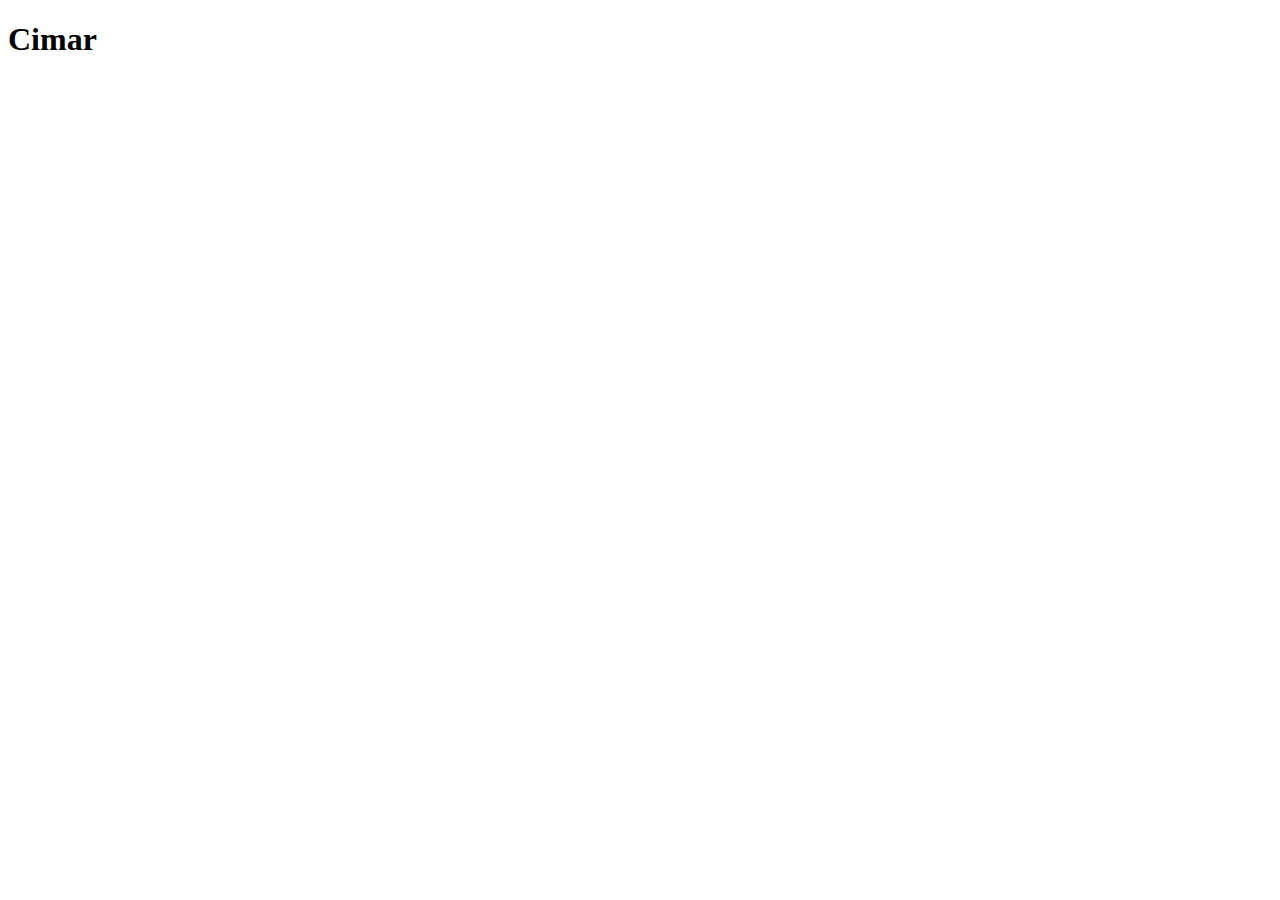
==== cimar.html @ 7dc6a365 "merge de cimar" ====
<!DOCTYPE html>
<html lang="en">
<head>
    <meta charset="UTF-8">
    <meta name="viewport" content="width=device-width, initial-scale=1.0">
    <title>Document</title>
</head>
<body>
    <h1>Cimar</h1>
    
</body>
</html>
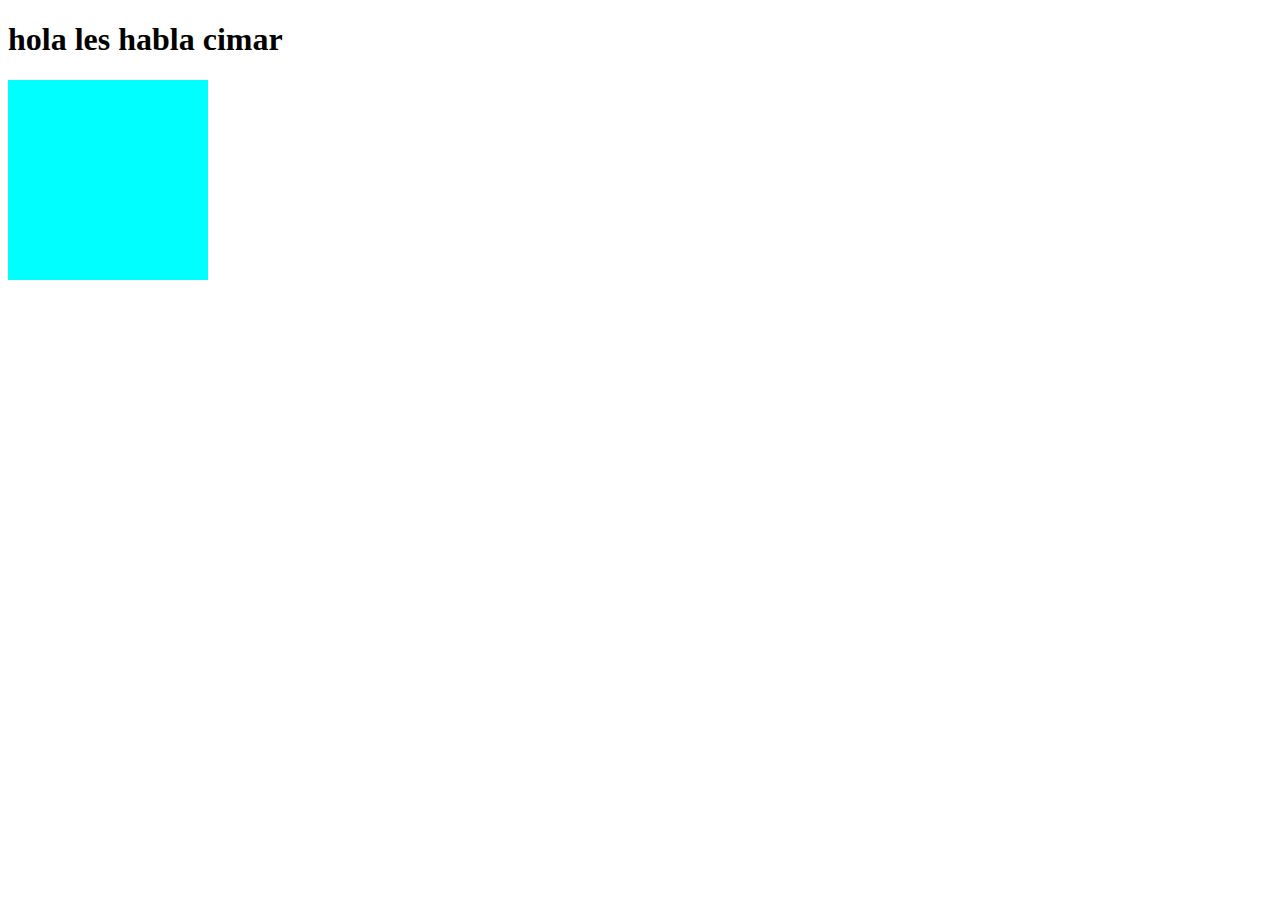
==== commit 810787d5: "mi cuadrado y cimar.html" ====
--- a/cimar.html
+++ b/cimar.html
@@ -3,10 +3,11 @@
 <head>
     <meta charset="UTF-8">
     <meta name="viewport" content="width=device-width, initial-scale=1.0">
+    <link rel="stylesheet" href="style/ciamar.css">
     <title>Document</title>
 </head>
 <body>
-    <h1>Cimar</h1>
-    
+    <h1>hola les habla cimar </h1>
+    <div class="cuadrado"></div>
 </body>
 </html>--- a/style/ciamar.css
+++ b/style/ciamar.css
@@ -0,0 +1,6 @@
+.cuadrado{
+    background-color: aqua;
+    height: 200px;
+    width: 200px;
+
+}
